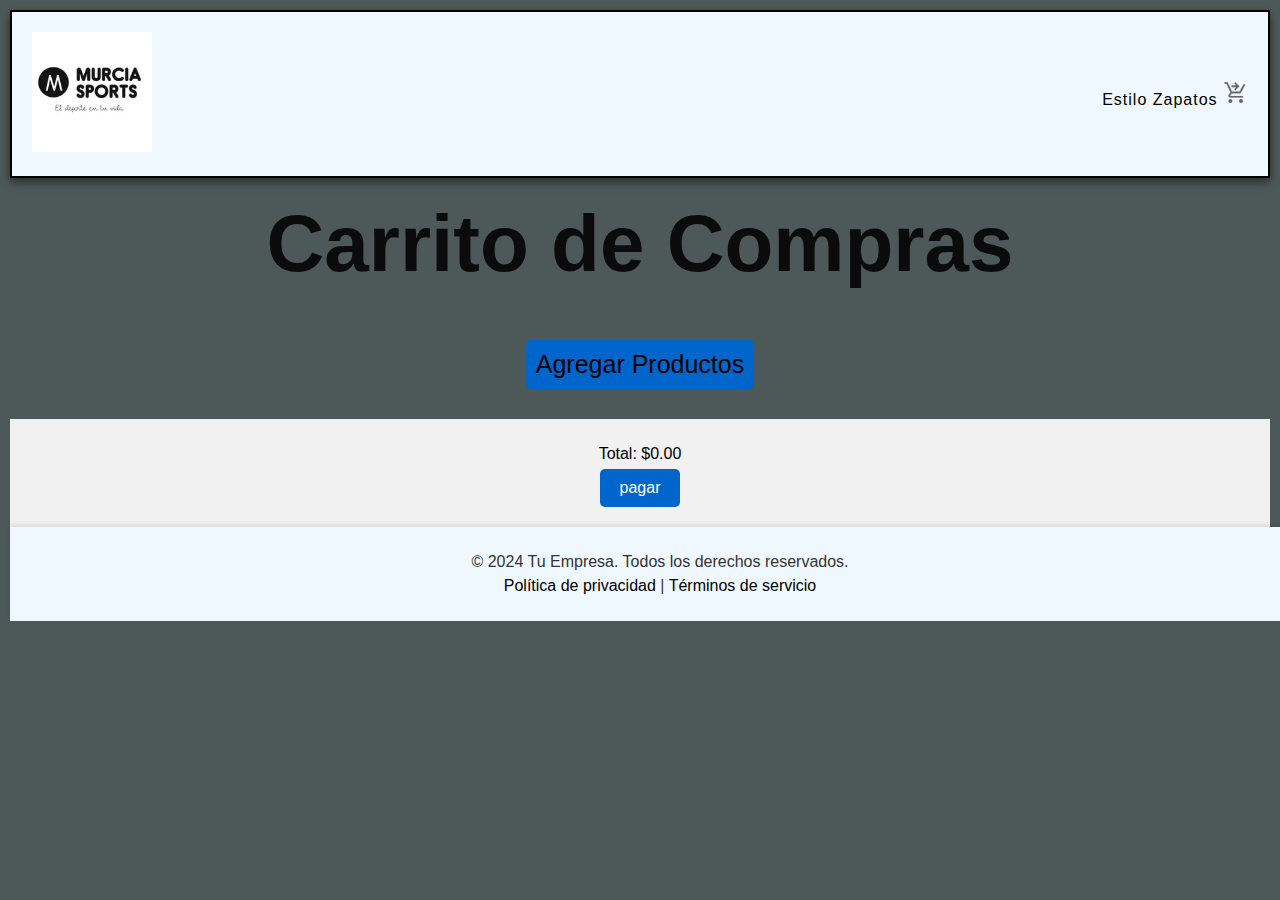
==== cart.html @ 86b577e1 "cambio botones" ====
<!DOCTYPE html>
<html lang="en">
<head>
    <meta charset="UTF-8">
    <meta name="viewport" content="width=device-width, initial-scale=1.0">
    <title>Trabajo-2 - Murcia Marcelo</title>
    <link rel="stylesheet" href="./style.css">
    <script src="./js/index.js" defer></script>
    <script src="carrito.js"></script>
</head>
<body>
   
    <header>
        <nav>
            <a href="./index.html"><img src="./img/logo.empresa.png" id="logo" alt="logo"></a>
        </nav>
        <nav>
            <div id="opciones">
                <a href="#">Estilo</a>
                <a href="#">Zapatos</a>
                <a href="./cart.html"><img src="./img/img.carrito.png" alt="carrito de compras"></a>
            </div>
        </nav>
    </header>
    
    <h1 class="carrito-compras">Carrito de Compras</h1>
    
    <main class="styletarjeta">
        <div id="carrito-contenedor">
            <!-- Tarjetas del carrito-->
        </div>
        <section id="productos-conteiner">
           
        <section class="botones">
            <a href="./index.html" >Agregar Productos</a>
        </section>
        </section>
        <div id="total-container">
            <p>Total: $<span id="total-costo">0</span></p>
            <button id="pagar-btn">pagar</button>
            <h2 id="carrito-vacio" style="display: none;">El carrito está vacío</h2>
        </div>

    </main>


    
    <footer>
        <p>&copy; 2024 Tu Empresa. Todos los derechos reservados.</p>
        <p><a href="/privacy.html">Política de privacidad</a> | <a href="/terms.html">Términos de servicio</a></p>
    </footer>

</body>
</html>
---- style.css ----
/* Estilo común para ambos contenedores */
#productos-conteiner,
#carrito-contenedor {
    display: flex;
    flex-wrap: wrap;
    justify-content: center; /* Centra los elementos horizontalmente */
    gap: 20px; /* Espacio entre los elementos */
    margin: 0 auto; /* Centra el contenedor en el ancho disponible */
    padding: 10px; /* Padding interno para el contenedor */
}

/* Estilo para las tarjetas de productos */
.tarjeta-producto {
    max-width: 300px; 
    width: 100%;
    text-align: center;
    background-color: rgb(158, 99, 99);
    padding: 10px;
    box-shadow: 0 0 5px rgba(0, 0, 0, 0.228);
    transition: transform 0.2s;
    margin: 10px; 
}

.tarjeta-producto:hover {
    transform: translateY(-10px);
    box-shadow: 0 10px 5px rgba(0, 0, 0, 0.228);
}

.tarjeta-producto img {
    width: 100%;
    height: auto; 
    object-fit: cover; 
}

.tarjeta-producto h3,
.tarjeta-producto p {
    margin: 10px 0; /* Margen superior e inferior para encabezados y párrafos */
}

/* Estilos globales */
:root {
    --color-acento: #ee6130;
    --color-acento-claro: #ee613033;
    --color-texto: black;
    --border-color: black; /* Color del borde */
    --shadow-color: rgba(0, 0, 0, 0.5); /* Sombra negra con opacidad */
}

body {
    font-family: 'Trebuchet MS', 'Lucida Sans Unicode', 'Lucida Grande', 'Lucida Sans', Arial, sans-serif;
    margin: 10px;
    background-color: rgb(77, 88, 88);
}

h3, p {
    margin: 6px;
}

a {
    text-decoration: none;
    color: var(--color-texto);
}

a:hover {
    color: var(--color-acento);
}

button {
    background-color: var(--color-acento);
    color: white;
    padding: 5px 10px;
    border: unset;
    border-radius: 5px;
    cursor: pointer;
}

header {
    background-color: aliceblue;
    display: flex;
    justify-content: space-between; /* Espacio entre el logo y el contenido del nav */
    align-items: center; /* Alineación vertical central */
    padding: 20px; /* Padding alrededor del header */
    border: 2px solid var(--border-color); /* Borde del header */
    box-shadow: 0 4px 8px var(--shadow-color); /* Sombra del header */
    letter-spacing: 1px;  
    margin-bottom: 10px; 
}

#logo {
    height: 120px; /* Tamaño del logo */
    margin-left: auto; /* Asegura que el logo se mantenga a la izquierda */
}

#nav {
    display: flex;
    align-items: center; /* Alineación vertical del contenido del nav */
    word-spacing: 10px; /* Espaciado de palabras en el nav */
}

header nav img { 
    height: 25px; /* Tamaño de las imágenes dentro del nav */
}

.carrito-compras {
    text-align: center; /* Centra el texto horizontalmente */
    margin: 20px 0; /* Margen superior e inferior de 20px, ajusta según sea necesario */
    font-size: 5em; /* Tamaño de fuente, ajusta según sea necesario */
    color: #0b0b0b; /* Color del texto, ajusta según sea necesario */
}

/* Estilo para el footer */
footer {
    text-align: center; /* Centra el texto y los elementos dentro del footer */
    padding: 20px; /* Espacio interno alrededor del contenido */
    background-color: #F0F8FF; /* Color de fondo del footer, ajusta según sea necesario */
    color: #333; /* Color del texto, ajusta según sea necesario */
    position: relative; /* Posición relativa para posibles ajustes de alineación */
    bottom: 0; /* Asegura que el footer esté al final de la página si es necesario */
    width: 100%; /* Asegura que el footer ocupe todo el ancho de la página */
    box-shadow: 0 -2px 5px rgba(0, 0, 0, 0.1); /* Agrega una sombra sutil en la parte superior del footer */
}

/* Estilo para el contenedor del total */
#total-container {
    text-align: center; /* Centra el contenido */
    margin-top: 20px; /* Espacio arriba del contenedor */
    padding: 20px; /* Espacio interno alrededor del contenido */
    background-color: #f1f1f1; /* Color de fondo del contenedor */
}

/* Estilo para el botón de pagar */


#pagar-btn  {
    padding: 10px 20px; /* Tamaño del botón */
    background-color: #0066cc; /* Color de fondo del botón */
    color: white; /* Color del texto del botón */
    border: none; /* Quita el borde del botón */
    border-radius: 5px; /* Bordes redondeados del botón */
    cursor: pointer; /* Cambia el cursor cuando se pasa por encima del botón */
    font-size: 16px; /* Tamaño de la fuente del botón */
}

#pagar-btn:hover {
    background-color: #005bb5; /* Color de fondo del botón en hover */
}


/*boton de volver a carrito y volver a productos*/

.botones {  text-align: center;
    padding: 10px 25px; /* Tamaño del botón */
    background-color: #0066cc; /* Color de fondo del botón */
    margin: 0 auto; /* Centra el contenedor en el ancho disponible */
    padding: 10px; /* Padding interno para el contenedor */
    border: none; /* Quita el borde del botón */
    border-radius: 5px; /* Bordes redondeados del botón */
    cursor: pointer; /* Cambia el cursor cuando se pasa por encima del botón */
    font-size: 25px; /* Tamaño de la fuente del botón */
  
}
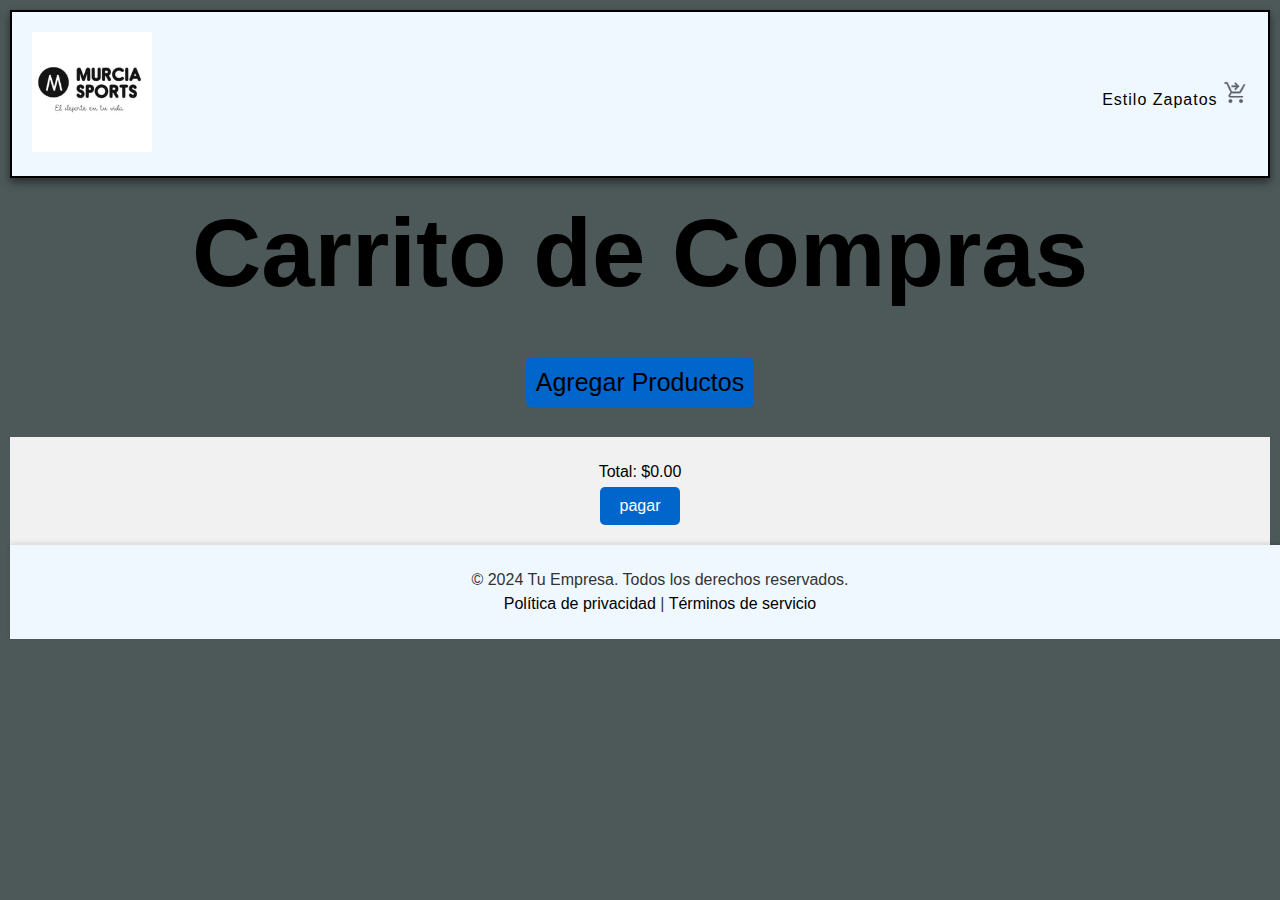
==== commit 99b1d3d6: "terminaciones" ====
--- a/cart.html
+++ b/cart.html
@@ -27,7 +27,7 @@
     
     <main class="styletarjeta">
         <div id="carrito-contenedor">
-            <!-- Tarjetas del carrito-->
+            
         </div>
         <section id="productos-conteiner">
            
--- a/style.css
+++ b/style.css
@@ -3,10 +3,10 @@
 #carrito-contenedor {
     display: flex;
     flex-wrap: wrap;
-    justify-content: center; /* Centra los elementos horizontalmente */
-    gap: 20px; /* Espacio entre los elementos */
-    margin: 0 auto; /* Centra el contenedor en el ancho disponible */
-    padding: 10px; /* Padding interno para el contenedor */
+    justify-content: center; 
+    gap: 20px; 
+    margin: 0 auto; 
+    padding: 10px; 
 }
 
 /* Estilo para las tarjetas de productos */
@@ -34,7 +34,7 @@
 
 .tarjeta-producto h3,
 .tarjeta-producto p {
-    margin: 10px 0; /* Margen superior e inferior para encabezados y párrafos */
+    margin: 10px 0; 
 }
 
 /* Estilos globales */
@@ -42,8 +42,8 @@
     --color-acento: #ee6130;
     --color-acento-claro: #ee613033;
     --color-texto: black;
-    --border-color: black; /* Color del borde */
-    --shadow-color: rgba(0, 0, 0, 0.5); /* Sombra negra con opacidad */
+    --border-color: black; 
+    --shadow-color: rgba(0, 0, 0, 0.5); 
 }
 
 body {
@@ -77,85 +77,108 @@
 header {
     background-color: aliceblue;
     display: flex;
-    justify-content: space-between; /* Espacio entre el logo y el contenido del nav */
-    align-items: center; /* Alineación vertical central */
-    padding: 20px; /* Padding alrededor del header */
-    border: 2px solid var(--border-color); /* Borde del header */
-    box-shadow: 0 4px 8px var(--shadow-color); /* Sombra del header */
+    justify-content: space-between; 
+    align-items: center; 
+    padding: 20px; 
+    border: 2px solid var(--border-color); 
+    box-shadow: 0 4px 8px var(--shadow-color); 
     letter-spacing: 1px;  
     margin-bottom: 10px; 
 }
 
 #logo {
-    height: 120px; /* Tamaño del logo */
-    margin-left: auto; /* Asegura que el logo se mantenga a la izquierda */
+    height: 120px; 
+    margin-left: auto; 
 }
 
 #nav {
     display: flex;
-    align-items: center; /* Alineación vertical del contenido del nav */
-    word-spacing: 10px; /* Espaciado de palabras en el nav */
+    align-items: center; 
+    word-spacing: 10px; 
 }
 
 header nav img { 
-    height: 25px; /* Tamaño de las imágenes dentro del nav */
+    height: 25px; 
 }
 
 .carrito-compras {
-    text-align: center; /* Centra el texto horizontalmente */
-    margin: 20px 0; /* Margen superior e inferior de 20px, ajusta según sea necesario */
-    font-size: 5em; /* Tamaño de fuente, ajusta según sea necesario */
-    color: #0b0b0b; /* Color del texto, ajusta según sea necesario */
+    
+    text-align: center; 
+    margin: 20px 0;
+    font-size: 5em; 
+    color: #0b0b0b; 
 }
 
 /* Estilo para el footer */
 footer {
-    text-align: center; /* Centra el texto y los elementos dentro del footer */
-    padding: 20px; /* Espacio interno alrededor del contenido */
-    background-color: #F0F8FF; /* Color de fondo del footer, ajusta según sea necesario */
-    color: #333; /* Color del texto, ajusta según sea necesario */
-    position: relative; /* Posición relativa para posibles ajustes de alineación */
-    bottom: 0; /* Asegura que el footer esté al final de la página si es necesario */
-    width: 100%; /* Asegura que el footer ocupe todo el ancho de la página */
-    box-shadow: 0 -2px 5px rgba(0, 0, 0, 0.1); /* Agrega una sombra sutil en la parte superior del footer */
+    text-align: center;
+    padding: 20px;
+    background-color: #F0F8FF;
+    color: #333; 
+    position: relative; 
+    bottom: 0; 
+    width: 100%; 
+    box-shadow: 0 -2px 5px rgba(0, 0, 0, 0.1); 
 }
 
-/* Estilo para el contenedor del total */
+
 #total-container {
-    text-align: center; /* Centra el contenido */
-    margin-top: 20px; /* Espacio arriba del contenedor */
-    padding: 20px; /* Espacio interno alrededor del contenido */
-    background-color: #f1f1f1; /* Color de fondo del contenedor */
+    text-align: center; 
+    margin-top: 20px; 
+    padding: 20px; 
+    background-color: #f1f1f1; 
 }
 
 /* Estilo para el botón de pagar */
 
 
 #pagar-btn  {
-    padding: 10px 20px; /* Tamaño del botón */
-    background-color: #0066cc; /* Color de fondo del botón */
-    color: white; /* Color del texto del botón */
-    border: none; /* Quita el borde del botón */
-    border-radius: 5px; /* Bordes redondeados del botón */
-    cursor: pointer; /* Cambia el cursor cuando se pasa por encima del botón */
-    font-size: 16px; /* Tamaño de la fuente del botón */
+    padding: 10px 20px; 
+    background-color: #0066cc; 
+    color: white; 
+    border: none; 
+    border-radius: 5px; 
+    cursor: pointer; 
+    font-size: 16px; 
 }
 
 #pagar-btn:hover {
-    background-color: #005bb5; /* Color de fondo del botón en hover */
+    background-color: #005bb5; 
 }
 
 
 /*boton de volver a carrito y volver a productos*/
 
 .botones {  text-align: center;
-    padding: 10px 25px; /* Tamaño del botón */
-    background-color: #0066cc; /* Color de fondo del botón */
-    margin: 0 auto; /* Centra el contenedor en el ancho disponible */
-    padding: 10px; /* Padding interno para el contenedor */
-    border: none; /* Quita el borde del botón */
-    border-radius: 5px; /* Bordes redondeados del botón */
-    cursor: pointer; /* Cambia el cursor cuando se pasa por encima del botón */
-    font-size: 25px; /* Tamaño de la fuente del botón */
-  
+    padding: 10px 25px; 
+    background-color: #0066cc; 
+    margin: 0 auto; 
+    padding: 10px; 
+    border: none; 
+    border-radius: 5px; 
+    cursor: pointer; 
+    font-size: 25px; 
+ 
 }
+
+
+.carrito-compras {
+    font-size: 6rem;
+    color: black;
+    text-align: center;
+    animation: rotate 5s linear infinite, bounce 1s ease infinite;
+}
+
+@keyframes rotate {
+    from {
+        transform: rotate(0deg);
+    }
+   
+}
+
+@keyframes bounce {
+   
+    50% {
+        transform: translateY(-15px);
+    }
+}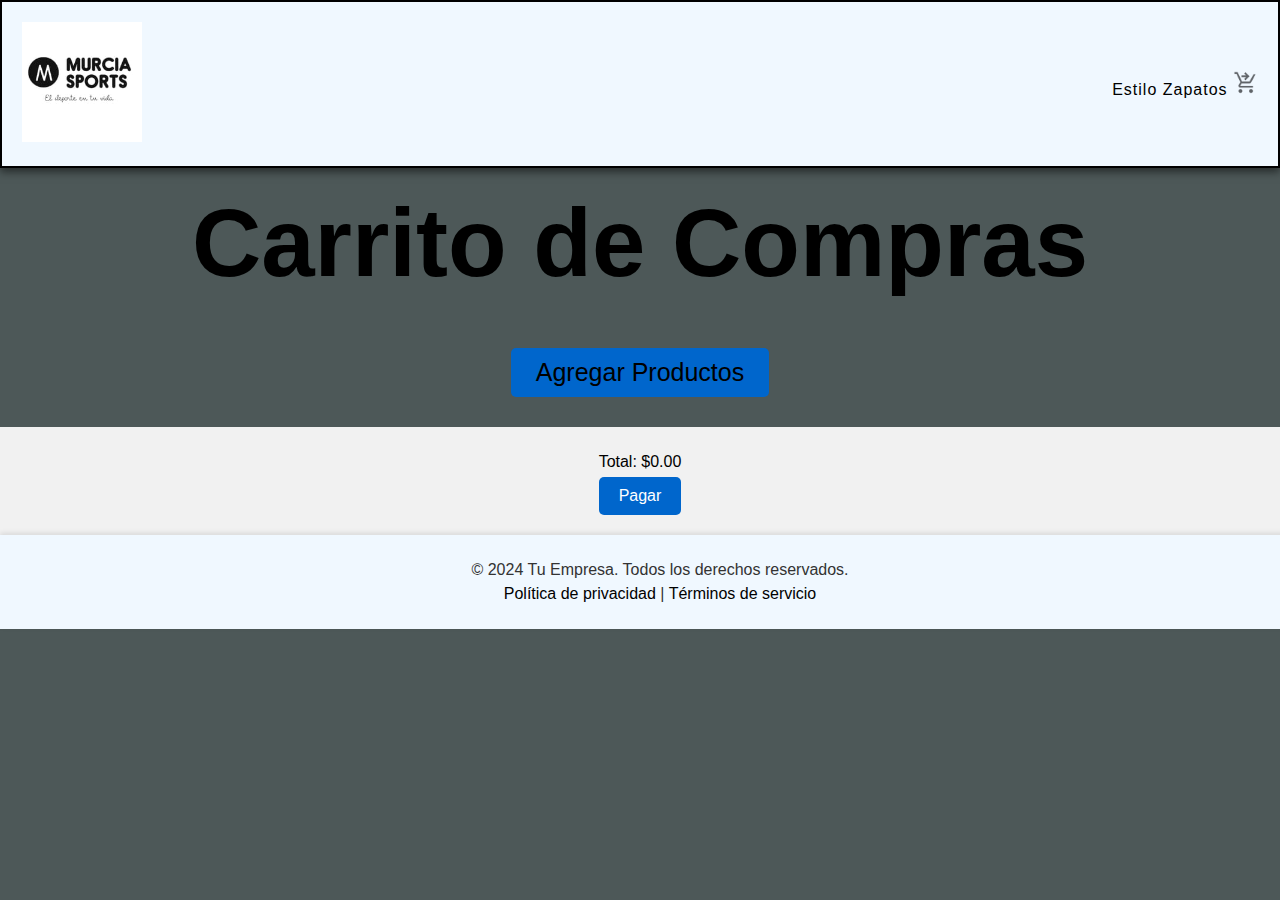
==== commit 5bc2a312: "terminaciones" ====
--- a/cart.html
+++ b/cart.html
@@ -6,7 +6,7 @@
     <title>Trabajo-2 - Murcia Marcelo</title>
     <link rel="stylesheet" href="./style.css">
     <script src="./js/index.js" defer></script>
-    <script src="carrito.js"></script>
+    <script src="./carrito.js" defer></script> 
 </head>
 <body>
    
@@ -29,22 +29,21 @@
         <div id="carrito-contenedor">
             
         </div>
+        
         <section id="productos-conteiner">
-           
-        <section class="botones">
-            <a href="./index.html" >Agregar Productos</a>
+            
+            <section class="botones">
+                <a href="./index.html">Agregar Productos</a>
+            </section>
         </section>
-        </section>
+
         <div id="total-container">
             <p>Total: $<span id="total-costo">0</span></p>
-            <button id="pagar-btn">pagar</button>
+            <button id="pagar-btn">Pagar</button>
             <h2 id="carrito-vacio" style="display: none;">El carrito está vacío</h2>
         </div>
-
     </main>
 
-
-    
     <footer>
         <p>&copy; 2024 Tu Empresa. Todos los derechos reservados.</p>
         <p><a href="/privacy.html">Política de privacidad</a> | <a href="/terms.html">Términos de servicio</a></p>
--- a/style.css
+++ b/style.css
@@ -1,42 +1,3 @@
-/* Estilo común para ambos contenedores */
-#productos-conteiner,
-#carrito-contenedor {
-    display: flex;
-    flex-wrap: wrap;
-    justify-content: center; 
-    gap: 20px; 
-    margin: 0 auto; 
-    padding: 10px; 
-}
-
-/* Estilo para las tarjetas de productos */
-.tarjeta-producto {
-    max-width: 300px; 
-    width: 100%;
-    text-align: center;
-    background-color: rgb(158, 99, 99);
-    padding: 10px;
-    box-shadow: 0 0 5px rgba(0, 0, 0, 0.228);
-    transition: transform 0.2s;
-    margin: 10px; 
-}
-
-.tarjeta-producto:hover {
-    transform: translateY(-10px);
-    box-shadow: 0 10px 5px rgba(0, 0, 0, 0.228);
-}
-
-.tarjeta-producto img {
-    width: 100%;
-    height: auto; 
-    object-fit: cover; 
-}
-
-.tarjeta-producto h3,
-.tarjeta-producto p {
-    margin: 10px 0; 
-}
-
 /* Estilos globales */
 :root {
     --color-acento: #ee6130;
@@ -48,8 +9,13 @@
 
 body {
     font-family: 'Trebuchet MS', 'Lucida Sans Unicode', 'Lucida Grande', 'Lucida Sans', Arial, sans-serif;
-    margin: 10px;
     background-color: rgb(77, 88, 88);
+}
+
+/* Quitar el scroll horizontal */
+body {
+    overflow-x: hidden;
+    margin: 0; 
 }
 
 h3, p {
@@ -101,8 +67,56 @@
     height: 25px; 
 }
 
+
+
+#carrito-contenedor img, #productos-conteiner img {
+    width: 100%;
+    height: auto; 
+    max-height: 200px; 
+    object-fit: cover; 
+    
+}
+
+/* Estilo para las tarjetas de productos */
+.tarjeta-producto {
+    max-width: 300px; 
+    width: 100%;
+    text-align: center;
+    background-color: rgb(158, 99, 99);
+    padding: 10px;
+    box-shadow: 0 0 5px rgba(0, 0, 0, 0.228);
+    transition: transform 0.2s;
+    margin: 10px; 
+}
+
+.tarjeta-producto img {
+    width: 100%;
+    height: 200px;
+    object-fit: cover;
+}
+
+#productos-conteiner,
+#carrito-contenedor {
+    display: flex;
+    flex-wrap: wrap;
+    justify-content: center; 
+    gap: 20px; 
+    margin: 0 auto; 
+    padding: 10px; 
+    
+}
+
+
+
+
+.tarjeta-producto h3,
+.tarjeta-producto p {
+    margin: 10px 0; 
+}
+
+
+
 .carrito-compras {
-    
     text-align: center; 
     margin: 20px 0;
     font-size: 5em; 
@@ -121,7 +135,6 @@
     box-shadow: 0 -2px 5px rgba(0, 0, 0, 0.1); 
 }
 
-
 #total-container {
     text-align: center; 
     margin-top: 20px; 
@@ -130,8 +143,6 @@
 }
 
 /* Estilo para el botón de pagar */
-
-
 #pagar-btn  {
     padding: 10px 20px; 
     background-color: #0066cc; 
@@ -146,21 +157,17 @@
     background-color: #005bb5; 
 }
 
-
-/*boton de volver a carrito y volver a productos*/
-
-.botones {  text-align: center;
+/* Botón de volver a carrito y volver a productos */
+.botones {  
+    text-align: center;
     padding: 10px 25px; 
     background-color: #0066cc; 
     margin: 0 auto; 
-    padding: 10px; 
     border: none; 
     border-radius: 5px; 
     cursor: pointer; 
     font-size: 25px; 
- 
-}
-
+}
 
 .carrito-compras {
     font-size: 6rem;
@@ -173,12 +180,53 @@
     from {
         transform: rotate(0deg);
     }
-   
 }
 
 @keyframes bounce {
-   
     50% {
         transform: translateY(-15px);
     }
-}+}
+
+/* Tablets y pantallas más pequeñas */
+@media (max-width: 768px) {
+    header {
+        flex-direction: column;
+        align-items: flex-start;
+    }
+
+    #logo {
+        margin: 0;
+        height: 80px; 
+    }
+
+    #nav {
+        margin-top: 10px;
+        justify-content: center;
+    }
+
+    .tarjeta-producto {
+        max-width: 90%; 
+    }
+
+    .carrito-compras {
+        font-size: 4rem; 
+    }
+}
+
+/* Móviles */
+@media (max-width: 480px) {
+    .tarjeta-producto {
+        max-width: 100%; 
+        margin: 5px; 
+    }
+
+    .carrito-compras {
+        font-size: 3rem; 
+    }
+
+    button, #pagar-btn, .botones {
+        font-size: 14px; 
+        padding: 8px 16px; 
+    }
+}
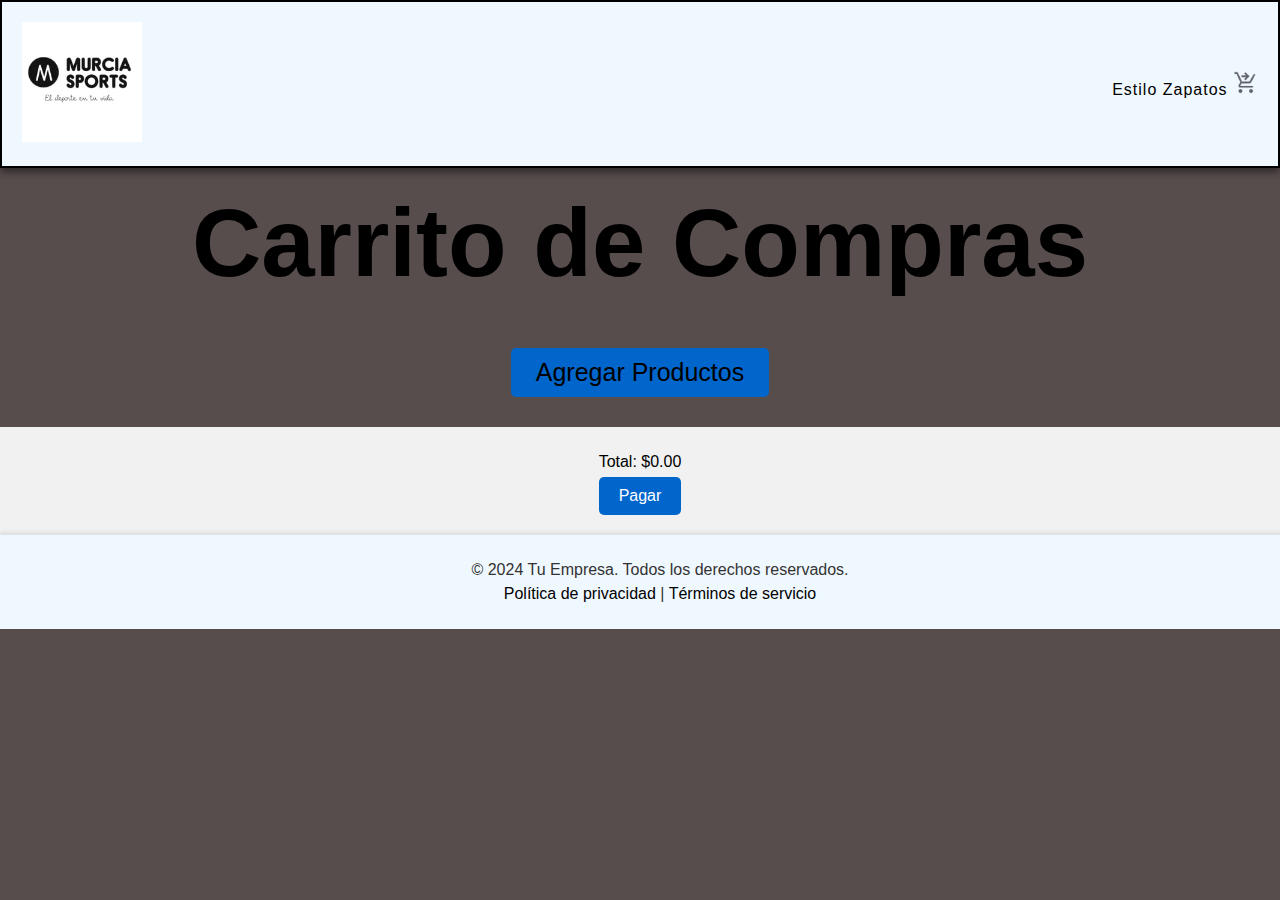
==== commit e6bbca8f: "entrega" ====
--- a/cart.html
+++ b/cart.html
@@ -6,7 +6,7 @@
     <title>Trabajo-2 - Murcia Marcelo</title>
     <link rel="stylesheet" href="./style.css">
     <script src="./js/index.js" defer></script>
-    <script src="./carrito.js" defer></script> 
+    <script src="./js/carrito.js" defer></script> 
 </head>
 <body>
    
--- a/style.css
+++ b/style.css
@@ -1,21 +1,23 @@
 /* Estilos globales */
-:root {
-    --color-acento: #ee6130;
-    --color-acento-claro: #ee613033;
-    --color-texto: black;
-    --border-color: black; 
-    --shadow-color: rgba(0, 0, 0, 0.5); 
-}
+
 
 body {
     font-family: 'Trebuchet MS', 'Lucida Sans Unicode', 'Lucida Grande', 'Lucida Sans', Arial, sans-serif;
-    background-color: rgb(77, 88, 88);
+    background-color: rgb(88, 77, 77);
 }
 
 /* Quitar el scroll horizontal */
 body {
     overflow-x: hidden;
     margin: 0; 
+}
+
+:root {
+    --color-acento: #eb2020;
+    --color-acento-claro: #cc644133;
+    --color-texto: black;
+    --border-color: black; 
+    --shadow-color: rgba(0, 0, 0, 0.5); 
 }
 
 h3, p {
@@ -74,7 +76,8 @@
     height: auto; 
     max-height: 200px; 
     object-fit: cover; 
-    
+   
+
 }
 
 /* Estilo para las tarjetas de productos */
@@ -82,10 +85,8 @@
     max-width: 300px; 
     width: 100%;
     text-align: center;
-    background-color: rgb(158, 99, 99);
+    background-color: rgb(158, 77, 77);
     padding: 10px;
-    box-shadow: 0 0 5px rgba(0, 0, 0, 0.228);
-    transition: transform 0.2s;
     margin: 10px; 
 }
 
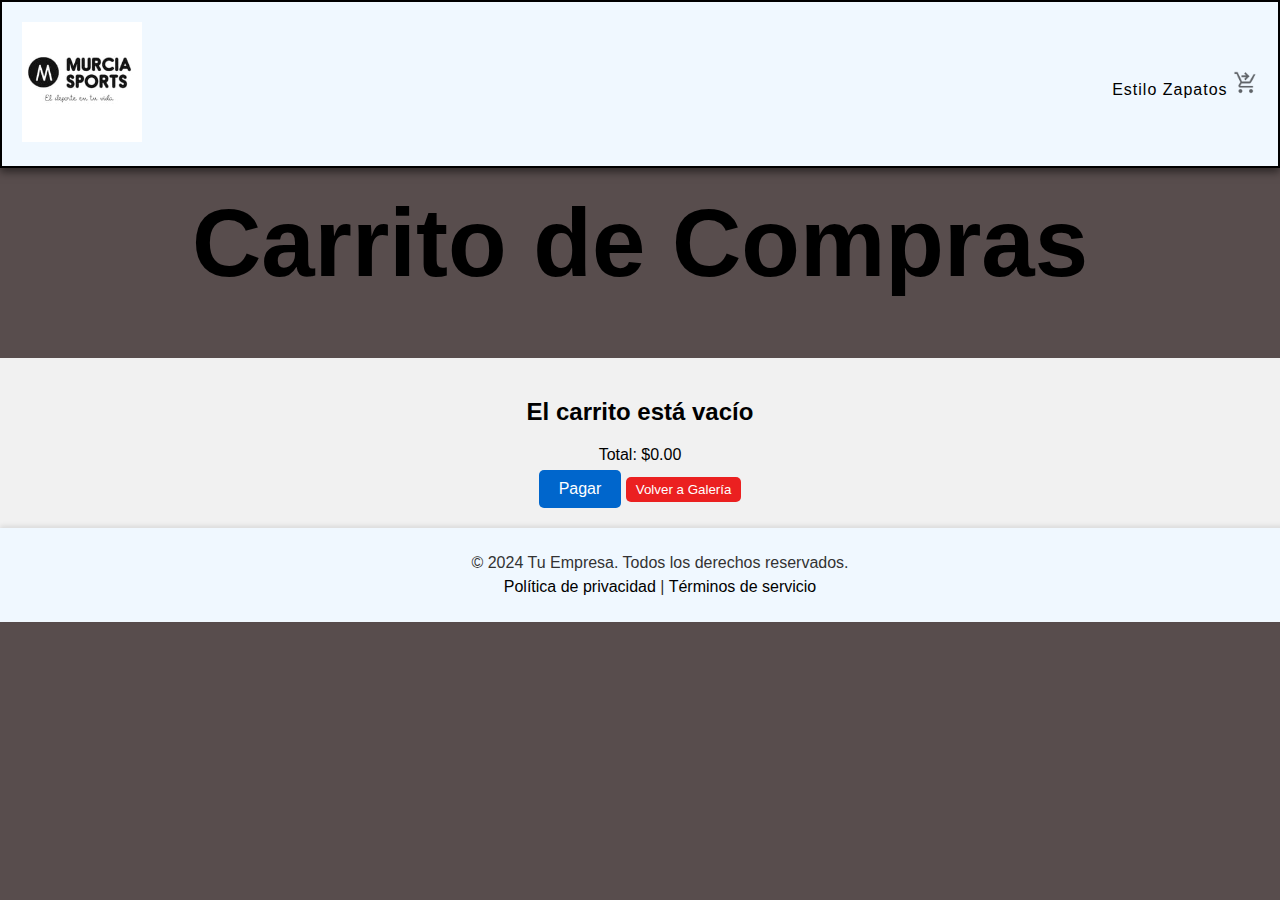
==== commit b5c2f15d: "correcciones del carrito" ====
--- a/cart.html
+++ b/cart.html
@@ -5,8 +5,8 @@
     <meta name="viewport" content="width=device-width, initial-scale=1.0">
     <title>Trabajo-2 - Murcia Marcelo</title>
     <link rel="stylesheet" href="./style.css">
-    <script src="./js/index.js" defer></script>
-    <script src="./js/carrito.js" defer></script> 
+    <script defer src="./js/index.js"></script>
+    <script defer src="./js/carrito.js"></script> 
 </head>
 <body>
    
@@ -26,28 +26,22 @@
     <h1 class="carrito-compras">Carrito de Compras</h1>
     
     <main class="styletarjeta">
-        <div id="carrito-contenedor">
-            
+        <div id="carrito-contenedor"></div>
+        
+        <div id="total-container">
+            <h2 id="carrito-vacio" style="display: none;">El carrito está vacío</h2>
+            <p>Total: $<span id="total-costo">0</span></p>
+            <button id="pagar-btn">Pagar</button>
+            <button id="volver-galeria-btn" onclick="location.href='./index.html'">Volver a Galería</button>
         </div>
         
-        <section id="productos-conteiner">
-            
-            <section class="botones">
-                <a href="./index.html">Agregar Productos</a>
-            </section>
-        </section>
 
-        <div id="total-container">
-            <p>Total: $<span id="total-costo">0</span></p>
-            <button id="pagar-btn">Pagar</button>
-            <h2 id="carrito-vacio" style="display: none;">El carrito está vacío</h2>
-        </div>
-    </main>
 
     <footer>
         <p>&copy; 2024 Tu Empresa. Todos los derechos reservados.</p>
         <p><a href="/privacy.html">Política de privacidad</a> | <a href="/terms.html">Términos de servicio</a></p>
     </footer>
-
 </body>
 </html>
+
+
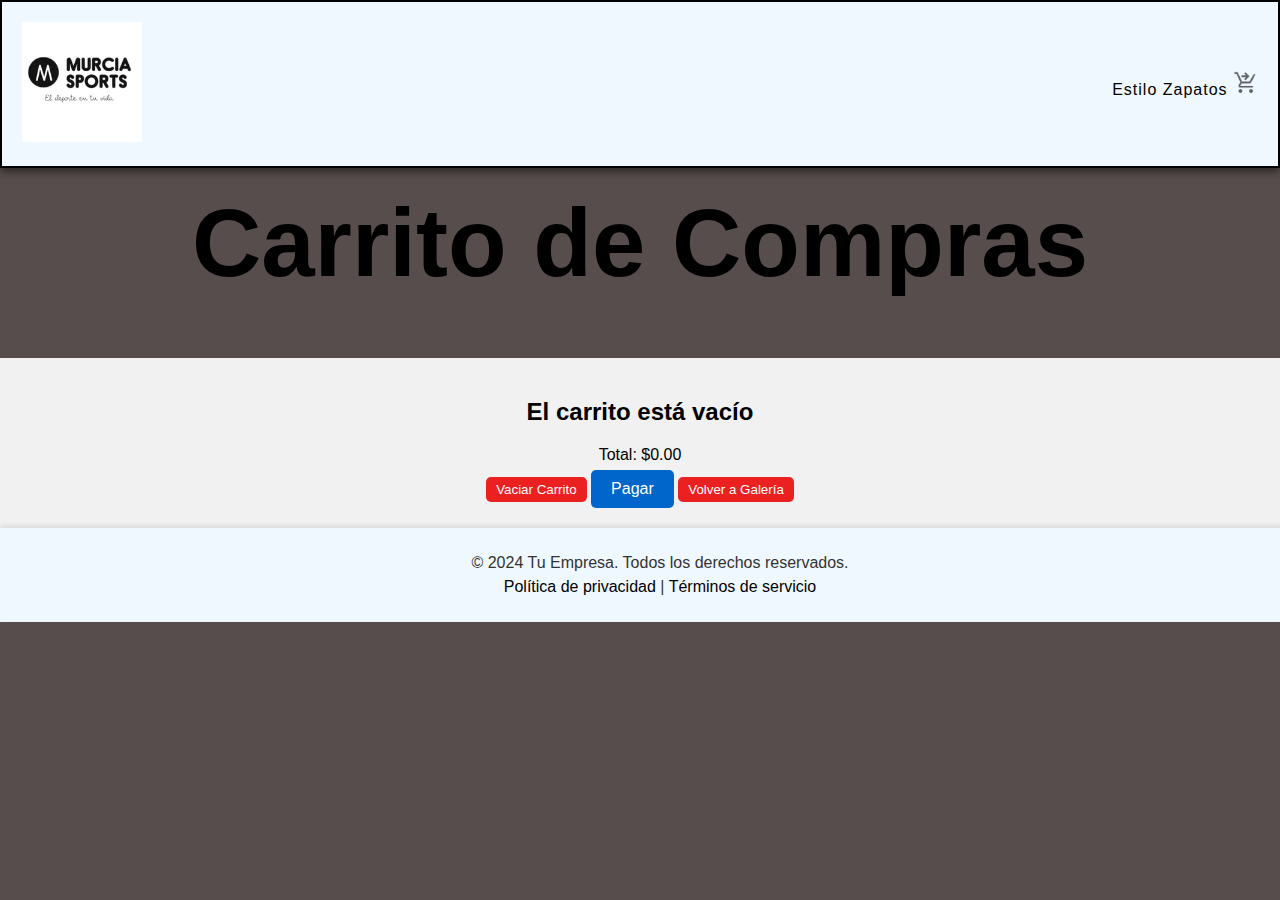
==== commit 2f67ce91: "arreglando cosas E.F" ====
--- a/cart.html
+++ b/cart.html
@@ -4,7 +4,7 @@
     <meta charset="UTF-8">
     <meta name="viewport" content="width=device-width, initial-scale=1.0">
     <title>Trabajo-2 - Murcia Marcelo</title>
-    <link rel="stylesheet" href="./style.css">
+    <link rel="stylesheet" href="./css/style.css">
     <script defer src="./js/index.js"></script>
     <script defer src="./js/carrito.js"></script> 
 </head>
@@ -18,7 +18,7 @@
             <div id="opciones">
                 <a href="#">Estilo</a>
                 <a href="#">Zapatos</a>
-                <a href="./cart.html"><img src="./img/img.carrito.png" alt="carrito de compras"></a>
+                <a href="/cart.html"><img src="./img/img.carrito.png" alt="carrito de compras"></a>
             </div>
         </nav>
     </header>
@@ -31,9 +31,11 @@
         <div id="total-container">
             <h2 id="carrito-vacio" style="display: none;">El carrito está vacío</h2>
             <p>Total: $<span id="total-costo">0</span></p>
+            <button id="vaciar-carrito-btn">Vaciar Carrito</button>
             <button id="pagar-btn">Pagar</button>
             <button id="volver-galeria-btn" onclick="location.href='./index.html'">Volver a Galería</button>
         </div>
+        
         
 
 
--- a/css/style.css
+++ b/css/style.css
@@ -0,0 +1,233 @@
+/* Estilos globales */
+
+
+body {
+    font-family: 'Trebuchet MS', 'Lucida Sans Unicode', 'Lucida Grande', 'Lucida Sans', Arial, sans-serif;
+    background-color: rgb(88, 77, 77);
+}
+
+/* Quitar el scroll horizontal */
+body {
+    overflow-x: hidden;
+    margin: 0; 
+}
+
+:root {
+    --color-acento: #eb2020;
+    --color-acento-claro: #cc644133;
+    --color-texto: black;
+    --border-color: black; 
+    --shadow-color: rgba(0, 0, 0, 0.5); 
+}
+
+h3, p {
+    margin: 6px;
+}
+
+a {
+    text-decoration: none;
+    color: var(--color-texto);
+}
+
+a:hover {
+    color: var(--color-acento);
+}
+
+button {
+    background-color: var(--color-acento);
+    color: white;
+    padding: 5px 10px;
+    border: unset;
+    border-radius: 5px;
+    cursor: pointer;
+}
+
+header {
+    background-color: aliceblue;
+    display: flex;
+    justify-content: space-between; 
+    align-items: center; 
+    padding: 20px; 
+    border: 2px solid var(--border-color); 
+    box-shadow: 0 4px 8px var(--shadow-color); 
+    letter-spacing: 1px;  
+    margin-bottom: 10px; 
+}
+
+#logo {
+    height: 120px; 
+    margin-left: auto; 
+}
+
+#nav {
+    display: flex;
+    align-items: center; 
+    word-spacing: 10px; 
+}
+
+header nav img { 
+    height: 25px; 
+}
+
+
+
+#carrito-contenedor img, #productos-conteiner img {
+    width: 100%;
+    height: auto; 
+    max-height: 200px; 
+    object-fit: cover; 
+   
+
+}
+
+/* Estilo para las tarjetas de productos */
+.tarjeta-producto {
+    max-width: 300px; 
+    width: 100%;
+    text-align: center;
+    background-color: rgb(158, 77, 77);
+    padding: 10px;
+    margin: 10px; 
+}
+
+.tarjeta-producto img {
+    width: 100%;
+    height: 200px;
+    object-fit: cover;
+}
+
+#productos-conteiner,
+#carrito-contenedor {
+    display: flex;
+    flex-wrap: wrap;
+    justify-content: center; 
+    gap: 20px; 
+    margin: 0 auto; 
+    padding: 10px; 
+    
+}
+
+
+
+
+.tarjeta-producto h3,
+.tarjeta-producto p {
+    margin: 10px 0; 
+}
+
+
+
+.carrito-compras {
+    text-align: center; 
+    margin: 20px 0;
+    font-size: 5em; 
+    color: #0b0b0b; 
+}
+
+/* Estilo para el footer */
+footer {
+    text-align: center;
+    padding: 20px;
+    background-color: #F0F8FF;
+    color: #333; 
+    position: relative; 
+    bottom: 0; 
+    width: 100%; 
+    box-shadow: 0 -2px 5px rgba(0, 0, 0, 0.1); 
+}
+
+#total-container {
+    text-align: center; 
+    margin-top: 20px; 
+    padding: 20px; 
+    background-color: #f1f1f1; 
+}
+
+/* Estilo para el botón de pagar */
+#pagar-btn  {
+    padding: 10px 20px; 
+    background-color: #0066cc; 
+    color: white; 
+    border: none; 
+    border-radius: 5px; 
+    cursor: pointer; 
+    font-size: 16px; 
+}
+
+#pagar-btn:hover {
+    background-color: #005bb5; 
+}
+
+/* Botón de volver a carrito y volver a productos */
+.botones {  
+    text-align: center;
+    padding: 10px 25px; 
+    background-color: #0066cc; 
+    margin: 0 auto; 
+    border: none; 
+    border-radius: 5px; 
+    cursor: pointer; 
+    font-size: 25px; 
+}
+
+.carrito-compras {
+    font-size: 6rem;
+    color: black;
+    text-align: center;
+    animation: rotate 5s linear infinite, bounce 1s ease infinite;
+}
+
+@keyframes rotate {
+    from {
+        transform: rotate(0deg);
+    }
+}
+
+@keyframes bounce {
+    50% {
+        transform: translateY(-15px);
+    }
+}
+
+/* Tablets y pantallas más pequeñas */
+@media (max-width: 768px) {
+    header {
+        flex-direction: column;
+        align-items: flex-start;
+    }
+
+    #logo {
+        margin: 0;
+        height: 80px; 
+    }
+
+    #nav {
+        margin-top: 10px;
+        justify-content: center;
+    }
+
+    .tarjeta-producto {
+        max-width: 90%; 
+    }
+
+    .carrito-compras {
+        font-size: 4rem; 
+    }
+}
+
+/* Móviles */
+@media (max-width: 480px) {
+    .tarjeta-producto {
+        max-width: 100%; 
+        margin: 5px; 
+    }
+
+    .carrito-compras {
+        font-size: 3rem; 
+    }
+
+    button, #pagar-btn, .botones {
+        font-size: 14px; 
+        padding: 8px 16px; 
+    }
+}
